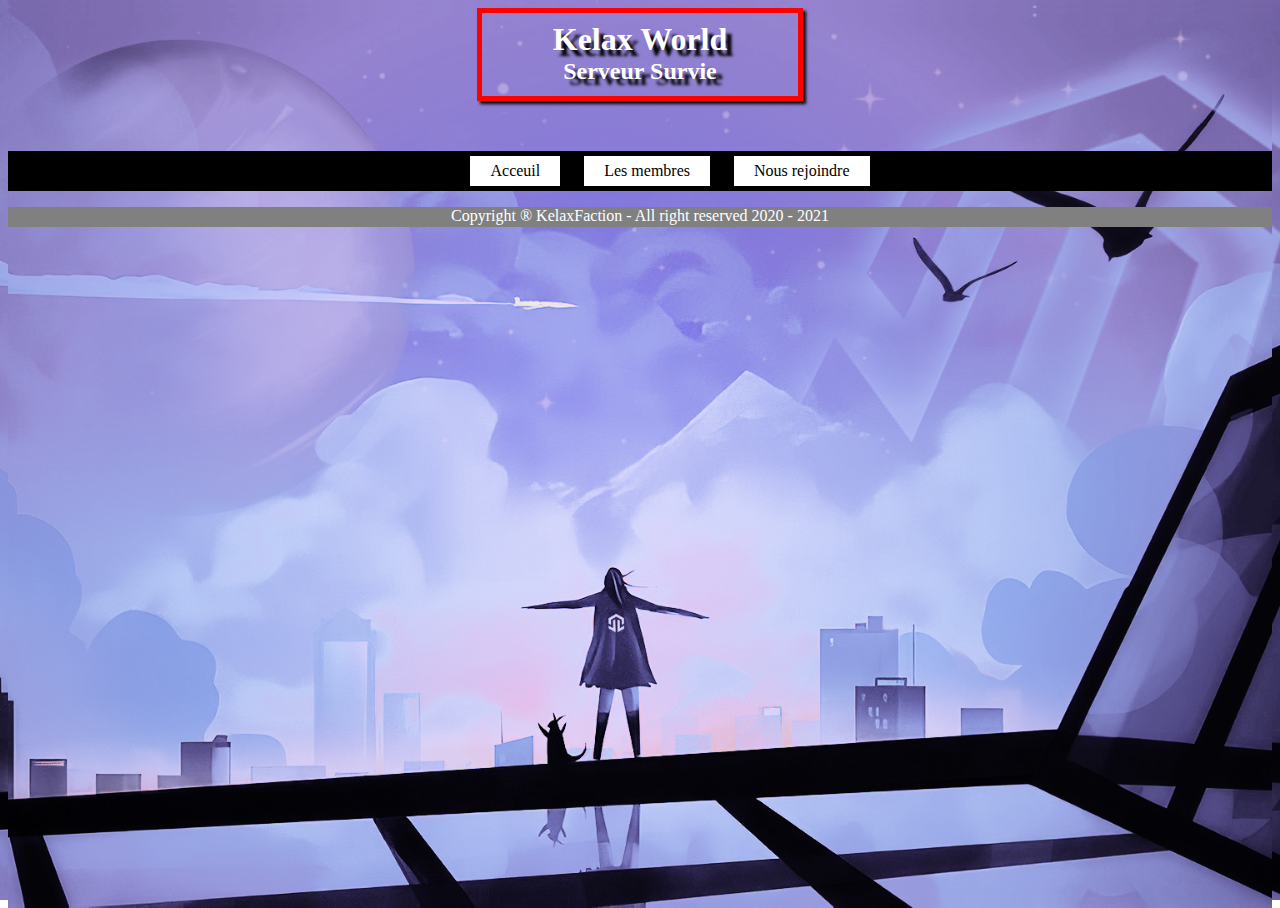
==== index.html @ cc68500f "Add files via upload" ====
<!DOCTYPE html>
<html>
<head>
	<meta charset="utf-8">
	<link rel="stylesheet" href="css/style.css">
	<title>Apprentissage</title>
</head>
<body>

	<header class="titre">
		<h1>Kelax World</h1>
		<h2>Serveur Survie</h2>
	</header>

	<nav class="navi">
		<ul class="nav">
			<li><a href="#">Acceuil</a></li>
			<li><a href="#">Les membres</a></li>
			<li><a href="join.html">Nous rejoindre</a></li>
		</ul>
	</nav>

	<section class="section-1">
		<aside class="haut-gauche">

		</aside>
	</section>

	<footer>
		<p  class="Copyright">Copyright ® KelaxFaction - All right reserved 2020 - 2021</p>
	</footer>
</body>
</html>
---- css/style.css ----
body, html
{
	height: 100%;
	background-image: url("../img/fonddecrt_3.jpg");
	background-position: center;
	background-repeat: no-repeat;
	background-size: cover;
}

a
{
	color: black;
}

header.titre
{
	text-align: center;
	line-height: 10px;
	color: white;
	text-shadow: 6px 6px 3px black;
	border: 5px solid red;
	width: 25%;
	margin: auto;
	box-shadow: 3px 3px 3px black;
}

header.jointitle
{
	text-align: center;
	line-height: 10px;
	color: white;
	text-shadow: 6px 6px 3px black;
	border: 5px solid blue;
	width: 25%;
	margin: auto;
	box-shadow: 6px 6px 6px black;
}

nav.navi
{
	display: block;
	margin: auto;
	width: 100%;
	text-align: center;
	background-color: black;
}

nav.navi ul.nav li a
{
	text-decoration: none;
}

nav.navi ul.nav
{
	list-style-type:none;
	margin-top: 50px;
}

ul.nav li
{
	display: inline-block;
	margin-left: 20px;
	margin-top: 5px;
	margin-bottom: 5px;
	padding-left: 20px;
	padding-right: 20px;
	list-style-type:none;
	background-color: white;
	line-height: 30px;
}

ul.nav li a:hover
{
	background-color: #7d7d7d;
	color: black;
	transition: 0.7s;
}

ul.nav li:hover
{
	background-color: #7d7d7d;
	color: white;
	transition: 0.7s;
}

section.section-1
{
	
}

p.Copyright
{
	color: white;
	background-color: gray;
	margin: auto;
	padding: auto;
	text-align: center;
	height: 20px;
	margin-top: 5px;
}

/* width */
::-webkit-scrollbar {
  background-color: gray;
  width: 10px;
}

/* Track */
::-webkit-scrollbar-track {
  background: #2e2e2d;
}

/* Handle */
::-webkit-scrollbar-thumb {
  border-radius: 8px;
  background: gray;
}

/* Handle on hover */
::-webkit-scrollbar-thumb:hover {
  background: #555;
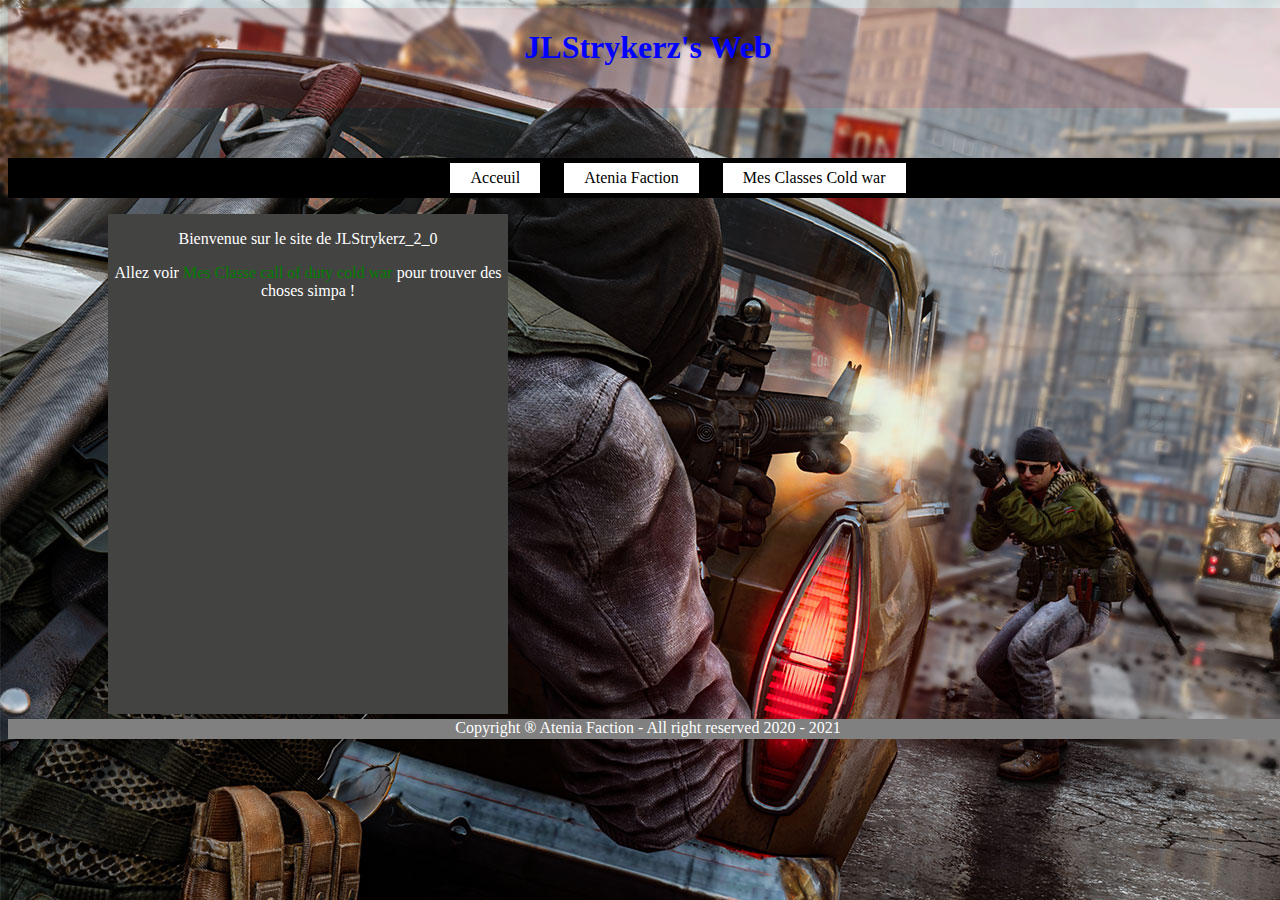
==== commit e232ea0e: "Mise a jour !" ====
--- a/index.html
+++ b/index.html
@@ -3,31 +3,36 @@
 <head>
 	<meta charset="utf-8">
 	<link rel="stylesheet" href="css/style.css">
-	<title>Apprentissage</title>
+	<link rel="icon" type="image/x-icon" href="img/ico.ico" />
+	<title>JLStrykerz's Web</title>
 </head>
 <body>
-
+	
 	<header class="titre">
-		<h1>Kelax World</h1>
-		<h2>Serveur Survie</h2>
+		<div class="title">
+			<h1>JLStrykerz's Web</span></h1>
+		</div>
 	</header>
 
 	<nav class="navi">
 		<ul class="nav">
 			<li><a href="#">Acceuil</a></li>
-			<li><a href="#">Les membres</a></li>
-			<li><a href="join.html">Nous rejoindre</a></li>
+			<li><a href="#">Atenia Faction</a></li>
+			<li><a href="cold-war.html">Mes Classes Cold war</a></li>
 		</ul>
 	</nav>
 
-	<section class="section-1">
-		<aside class="haut-gauche">
-
-		</aside>
-	</section>
+	<div class="text">
+		<p>
+			Bienvenue sur le site de JLStrykerz_2_0 <br />
+		</p>
+		<p>
+			Allez voir <a class="doc" href="cold-war.html">Mes Classe call of duty cold war</a> pour trouver des choses simpa !
+		</p>
+	</div>
 
 	<footer>
-		<p  class="Copyright">Copyright ® KelaxFaction - All right reserved 2020 - 2021</p>
+		<p  class="Copyright">Copyright ® Atenia Faction - All right reserved 2020 - 2021</p>
 	</footer>
 </body>
 </html>--- a/css/style.css
+++ b/css/style.css
@@ -1,10 +1,48 @@
-body, html
-{
-	height: 100%;
-	background-image: url("../img/fonddecrt_3.jpg");
-	background-position: center;
+body
+{
+	height: auto;
+	width: 100%;
+	background-image: url("../img/Cold-War-street.png");
+	background-color: gray;
 	background-repeat: no-repeat;
-	background-size: cover;
+	background-size: auto;
+	font-family: Verdana;
+}
+
+div.title
+{
+	display: table;
+	background-color: rgba(213, 1, 1, 0.1);
+	color: blue;
+	text-align: center;
+	top: 0;
+  	left: 0;
+  	height: 100px;
+  	width: 100%;
+}
+
+div.text
+{
+	display: table;
+	background-color: rgba(67, 67, 66, 1);
+	color: white;
+	margin-left: 100px;
+	text-align: center;
+	overflow: scroll;
+	top: 0;
+  	left: 0;
+  	height: 500px;
+  	width: 400px;
+}
+
+h2.h2title
+{
+	color: white;
+}
+
+span.faction
+{
+	color: red;
 }
 
 a
@@ -12,16 +50,10 @@
 	color: black;
 }
 
-header.titre
-{
-	text-align: center;
-	line-height: 10px;
-	color: white;
-	text-shadow: 6px 6px 3px black;
-	border: 5px solid red;
-	width: 25%;
-	margin: auto;
-	box-shadow: 3px 3px 3px black;
+a.doc
+{
+	text-decoration: none;
+	color: green;
 }
 
 header.jointitle
@@ -64,7 +96,7 @@
 	margin-bottom: 5px;
 	padding-left: 20px;
 	padding-right: 20px;
-	list-style-type:none;
+	list-style-type: none;
 	background-color: white;
 	line-height: 30px;
 }
@@ -83,10 +115,6 @@
 	transition: 0.7s;
 }
 
-section.section-1
-{
-	
-}
 
 p.Copyright
 {
@@ -97,25 +125,138 @@
 	text-align: center;
 	height: 20px;
 	margin-top: 5px;
-}
+	z-index: 100;
+}
+
+/* Page des classes */
+
+
+
+div.assault-rifle-categorie
+{
+	display: flex;
+	flex-wrap: wrap;
+}
+
+div.sniper-categorie
+{
+	display: flex;
+	flex-wrap: wrap;
+	color: white;
+}
+
+div.Gunsmith-categorie
+{
+	display: flex;
+	flex-wrap: wrap;
+	color: white;
+}
+
+h2.assault-rifle-title
+{
+	color: white;
+	text-align: center;
+}
+
+h2.Sniper-title
+{
+	color: white;
+	text-align: center;
+}
+
+h2.GunSmith-title
+{
+	color: white;
+	text-align: center;
+}
+
+	/* FFAR 1 */
+
+img.img-all-gun
+{
+	height: 100px;
+	width: 200px;
+}
+
+div.ffar-1
+{
+	color: White;
+}
+
+h3.title-all-gun
+{
+	margin-left: 50px;
+}
+
+	/* AK 47 */
+
+div.ak-47
+{
+	color: white;
+	margin-left: 20px;
+}
+
+/* Retour Bouton */
+
+
+
+div.exit-btn a
+{
+	display: block;
+	text-decoration: none;
+	color: white;
+	height: 50px;
+	width: 150px;
+	background-color: gray;
+	text-align: center;
+	line-height: 50px;
+}
+
+div.exit-btn a:hover
+{
+	background-color: black;
+	transition: 0.7s;
+}
+
+/* Page arme */
+
+table.ALL-GUN
+{
+	background-color: black;
+	color: white;
+	border-collapse: collapse;
+	margin-top: 25px;
+}
+
+table.ALL-GUN tr td
+{
+	border: 3px solid red;
+	text-align: center;
+	padding: 10px;
+}
+
+/* Page AK 47 */
+
+
 
 /* width */
 ::-webkit-scrollbar {
-  background-color: gray;
+  background-color: black;
   width: 10px;
 }
 
 /* Track */
 ::-webkit-scrollbar-track {
-  background: #2e2e2d;
+  background: rgb(181, 118, 85);
 }
 
 /* Handle */
 ::-webkit-scrollbar-thumb {
-  border-radius: 8px;
-  background: gray;
+  border-radius: 5px;
+  background: #6e1602;
 }
 
 /* Handle on hover */
 ::-webkit-scrollbar-thumb:hover {
-  background: #555;+  background: #a34a36;
+}